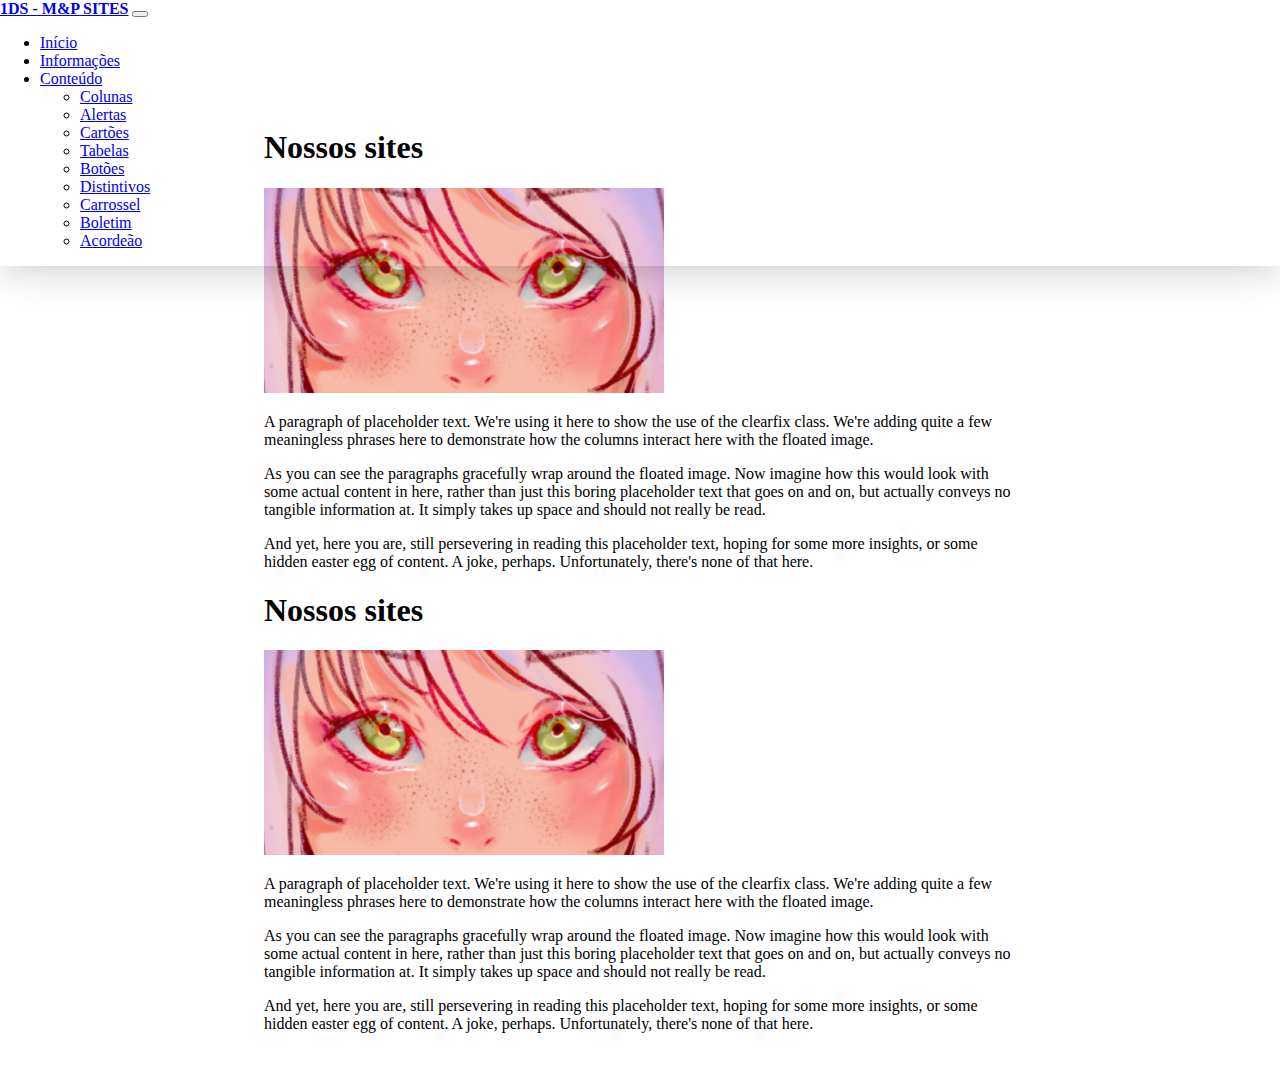
==== 1-ano/Bootstrap/Central/index.html @ cfe4ad30 "Add files via upload" ====
<!DOCTYPE html>
<html lang="en">
<head>
    <meta charset="UTF-8">
    <meta http-equiv="X-UA-Compatible" content="IE=edge">
    <meta name="viewport" content="width=device-width, initial-scale=1.0">
    <title>Central</title>

    <link rel="stylesheet" href="style.css">
    <link href="https://cdn.jsdelivr.net/npm/bootstrap@5.3.2/dist/css/bootstrap.min.css" rel="stylesheet" integrity="sha384-T3c6CoIi6uLrA9TneNEoa7RxnatzjcDSCmG1MXxSR1GAsXEV/Dwwykc2MPK8M2HN" crossorigin="anonymous">
</head>
<body>

    <header>
        <nav class="navbar navbar-expand-lg bg-body-tertiary" style="position: absolute; width: 100vw; top: 0; left: 0; z-index: 99; box-shadow: rgba(0, 0, 0, 0.24) 0px 0px 40px;">
            <div class="container-fluid">
                <a class="navbar-brand" href="#" style="font-weight: 600;">1DS - M&P SITES</a>
                <button class="navbar-toggler" type="button" data-bs-toggle="collapse" data-bs-target="#navbarNavDropdown" aria-controls="navbarNavDropdown" aria-expanded="false" aria-label="Toggle navigation">
                <span class="navbar-toggler-icon"></span>
                </button>
                <div class="collapse navbar-collapse" id="navbarNavDropdown">
                <ul class="navbar-nav">
                    <li class="nav-item">
                    <a class="nav-link active" aria-current="page" href="#">Início</a>
                    </li>
                    <li class="nav-item">
                    <a class="nav-link" href="info.html">Informações</a>
                    </li>
                    </li>
                    <li class="nav-item dropdown">
                    <a class="nav-link dropdown-toggle" href="#" role="button" data-bs-toggle="dropdown" aria-expanded="false">
                        Conteúdo
                    </a>
                    <ul class="dropdown-menu">
                        <li><a class="dropdown-item" href="Sites/bootstrap-test/index.html">Colunas</a></li>
                        <li><a class="dropdown-item" href="Sites/alert/index.html">Alertas</a></li>
                        <li><a class="dropdown-item" href="Sites/Cards/Cards.html">Cartões</a></li>
                        <li><a class="dropdown-item" href="Sites/bootstrap-demo/index.html">Tabelas</a></li>
                        <li><a class="dropdown-item" href="Sites/Buttons/index.html">Botões</a></li>
                        <li><a class="dropdown-item" href="Sites/badge.html">Distintivos</a></li>
                        <li><a class="dropdown-item" href="Sites/carousel/index.html">Carrossel </a></li>
                        <li><a class="dropdown-item" href="Sites/boletim.html">Boletim</a></li>
                        <li><a class="dropdown-item" href="Sites/acordeao/index.html">Acordeão</a></li>
                    </ul>
                    </li>
                </ul>
                </div>

            <div>
            </div>
            </div>
            </div>
        </nav>
    </header>
    <div class="container">

        <h1 class="display">Nossos sites</h1>

        <div class="clearfix">
            <img src="OwO.PNG " width="400" class="col-md-6 float-md-end mb-3 ms-md-3" alt="...">
          
            <p>
              A paragraph of placeholder text. We're using it here to show the use of the clearfix class. We're adding quite a few meaningless phrases here to demonstrate how the columns interact here with the floated image.
            </p>
          
            <p>
              As you can see the paragraphs gracefully wrap around the floated image. Now imagine how this would look with some actual content in here, rather than just this boring placeholder text that goes on and on, but actually conveys no tangible information at. It simply takes up space and should not really be read.
            </p>
          
            <p>
              And yet, here you are, still persevering in reading this placeholder text, hoping for some more insights, or some hidden easter egg of content. A joke, perhaps. Unfortunately, there's none of that here.
            </p>

    </div>
    <h1 class="display">Nossos sites</h1>

    <div class="clearfix">
        <img src="OwO.PNG " width="400" class="col-md-6 float-md-end mb-3 ms-md-3" alt="...">
      
        <p>
          A paragraph of placeholder text. We're using it here to show the use of the clearfix class. We're adding quite a few meaningless phrases here to demonstrate how the columns interact here with the floated image.
        </p>
      
        <p>
          As you can see the paragraphs gracefully wrap around the floated image. Now imagine how this would look with some actual content in here, rather than just this boring placeholder text that goes on and on, but actually conveys no tangible information at. It simply takes up space and should not really be read.
        </p>
      
        <p>
          And yet, here you are, still persevering in reading this placeholder text, hoping for some more insights, or some hidden easter egg of content. A joke, perhaps. Unfortunately, there's none of that here.
        </p>

</div>
</div>





    <script src="https://cdn.jsdelivr.net/npm/bootstrap@5.3.2/dist/js/bootstrap.bundle.min.js" integrity="sha384-C6RzsynM9kWDrMNeT87bh95OGNyZPhcTNXj1NW7RuBCsyN/o0jlpcV8Qyq46cDfL" crossorigin="anonymous"></script>
</body>
</html>
---- 1-ano/Bootstrap/Central/style.css ----
body {
    padding: 100px 20vw 20px 20vw;
    display: flex;
    justify-content: center;
    align-items: center;
    align-content: center;
    flex-direction: column;
}
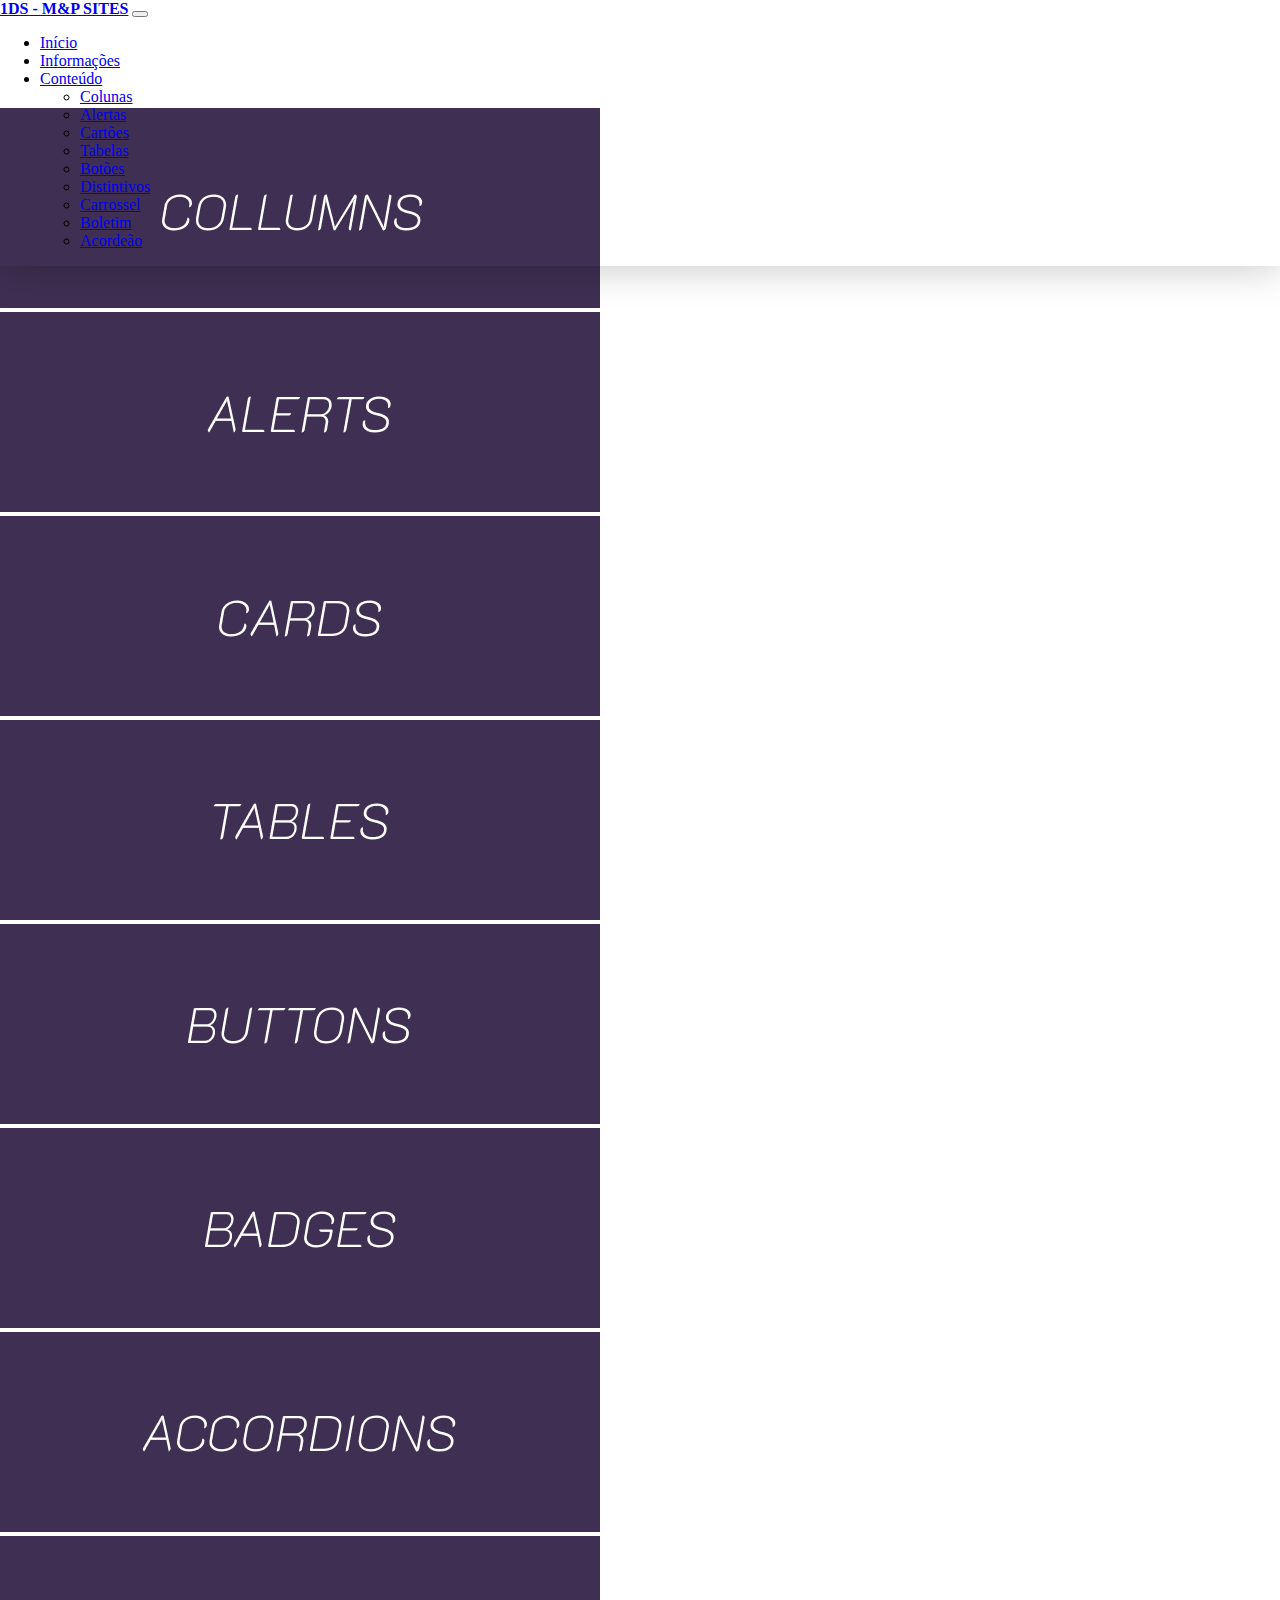
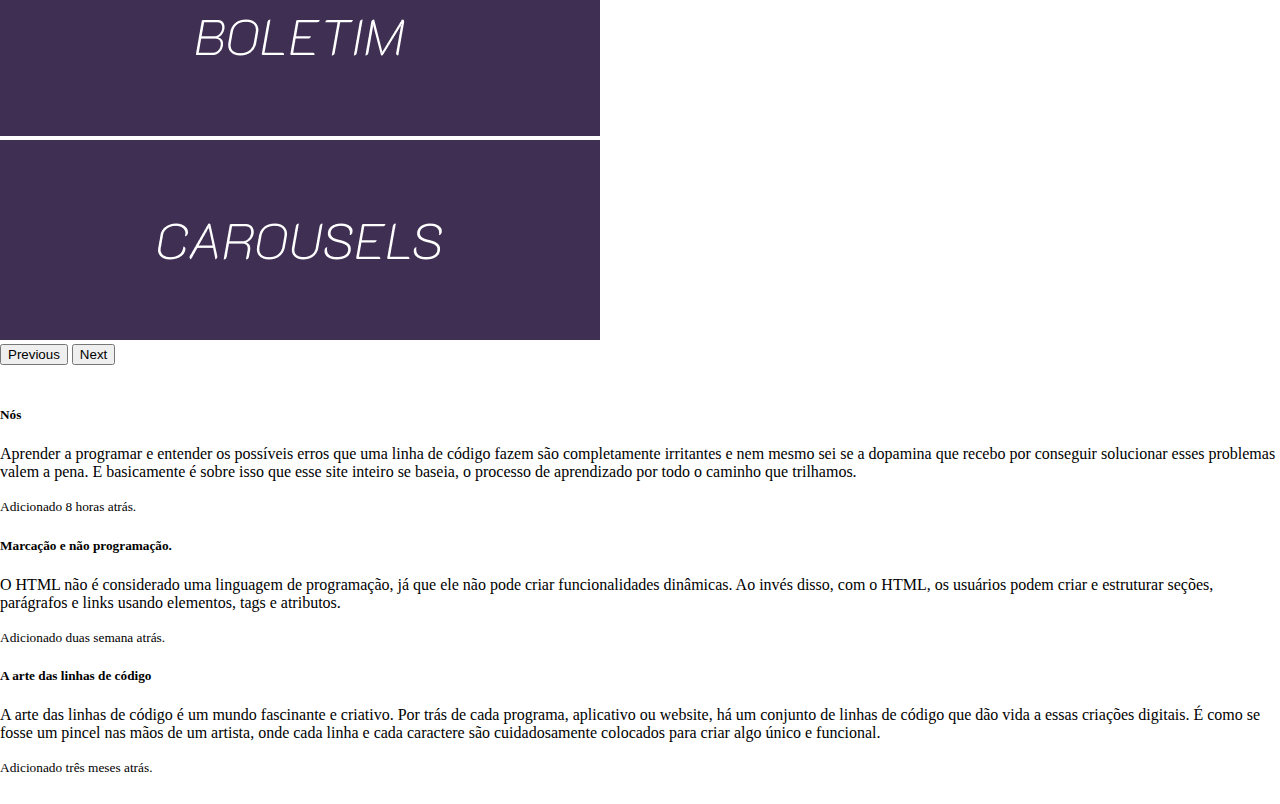
==== commit 2a56b765: "pw1" ====
--- a/1-ano/Bootstrap/Central/index.html
+++ b/1-ano/Bootstrap/Central/index.html
@@ -53,49 +53,87 @@
         </nav>
     </header>
     <div class="container">
-
-        <h1 class="display">Nossos sites</h1>
-
-        <div class="clearfix">
-            <img src="OwO.PNG " width="400" class="col-md-6 float-md-end mb-3 ms-md-3" alt="...">
-          
-            <p>
-              A paragraph of placeholder text. We're using it here to show the use of the clearfix class. We're adding quite a few meaningless phrases here to demonstrate how the columns interact here with the floated image.
-            </p>
-          
-            <p>
-              As you can see the paragraphs gracefully wrap around the floated image. Now imagine how this would look with some actual content in here, rather than just this boring placeholder text that goes on and on, but actually conveys no tangible information at. It simply takes up space and should not really be read.
-            </p>
-          
-            <p>
-              And yet, here you are, still persevering in reading this placeholder text, hoping for some more insights, or some hidden easter egg of content. A joke, perhaps. Unfortunately, there's none of that here.
-            </p>
-
-    </div>
-    <h1 class="display">Nossos sites</h1>
-
-    <div class="clearfix">
-        <img src="OwO.PNG " width="400" class="col-md-6 float-md-end mb-3 ms-md-3" alt="...">
-      
-        <p>
-          A paragraph of placeholder text. We're using it here to show the use of the clearfix class. We're adding quite a few meaningless phrases here to demonstrate how the columns interact here with the floated image.
-        </p>
-      
-        <p>
-          As you can see the paragraphs gracefully wrap around the floated image. Now imagine how this would look with some actual content in here, rather than just this boring placeholder text that goes on and on, but actually conveys no tangible information at. It simply takes up space and should not really be read.
-        </p>
-      
-        <p>
-          And yet, here you are, still persevering in reading this placeholder text, hoping for some more insights, or some hidden easter egg of content. A joke, perhaps. Unfortunately, there's none of that here.
-        </p>
-
-</div>
-</div>
-
-
-
-
-
-    <script src="https://cdn.jsdelivr.net/npm/bootstrap@5.3.2/dist/js/bootstrap.bundle.min.js" integrity="sha384-C6RzsynM9kWDrMNeT87bh95OGNyZPhcTNXj1NW7RuBCsyN/o0jlpcV8Qyq46cDfL" crossorigin="anonymous"></script>
-</body>
-</html>+        <div id="carouselExample" class="carousel slide" style="width: 100vw;">
+          <div class="carousel-inner">
+            <div class="carousel-item active">
+              <img src="../Central/img/Frame 1.png" class="d-block w-100" alt="...">
+            </div>
+            <div class="carousel-item">
+              <img src="../Central/img/Frame 2.png" class="d-block w-100" alt="...">
+            </div>
+            <div class="carousel-item">
+              <img src="../Central/img/Frame 3.png" class="d-block w-100" alt="...">
+            </div>
+            <div class="carousel-item">
+              <img src="../Central/img/Frame 4.png" class="d-block w-100" alt="...">
+            </div>
+            <div class="carousel-item">
+              <img src="../Central/img/Frame 5.png" class="d-block w-100" alt="...">
+            </div>
+            <div class="carousel-item">
+              <img src="../Central/img/Frame 6.png" class="d-block w-100" alt="...">
+            </div>
+            <div class="carousel-item">
+              <img src="../Central/img/Frame 7.png" class="d-block w-100" alt="...">
+            </div>
+            <div class="carousel-item">
+              <img src="../Central/img/Frame 8.png" class="d-block w-100" alt="...">
+            </div>
+            <div class="carousel-item">
+              <img src="../Central/img/Frame 9.png" class="d-block w-100" alt="...">
+            </div>
+          </div>
+          <button class="carousel-control-prev" type="button" data-bs-target="#carouselExample" data-bs-slide="prev">
+            <span class="carousel-control-prev-icon" aria-hidden="true"></span>
+            <span class="visually-hidden">Previous</span>
+          </button>
+          <button class="carousel-control-next" type="button" data-bs-target="#carouselExample" data-bs-slide="next">
+            <span class="carousel-control-next-icon" aria-hidden="true"></span>
+            <span class="visually-hidden">Next</span>
+          </button>
+        </div>
+            <div class="container" style= "padding-top:20px;">
+        
+                <div class="row row-cols-1 row-cols-md-3 g-4">
+                    <div class="col">
+                      <div class="card h-100">
+                        <div class="card-body">
+                          <h5 class="card-title">Nós</h5>
+                          <p class="card-text">Aprender a programar e entender os possíveis erros que uma linha de código fazem são completamente irritantes e nem mesmo sei se a dopamina que recebo por conseguir solucionar esses problemas valem a pena. E basicamente é sobre isso que esse site inteiro se baseia, o processo de aprendizado por todo o caminho que trilhamos.</p>
+                        </div>
+                        <div class="card-footer">
+                          <small class="text-body-secondary">Adicionado 8 horas atrás.</small>
+                        </div>
+                      </div>
+                    </div>
+                    <div class="col">
+                      <div class="card h-100">
+                        <div class="card-body">
+                          <h5 class="card-title">Marcação e não programação.</h5>
+                          <p class="card-text">O HTML não é considerado uma linguagem de programação, já que ele não pode criar funcionalidades dinâmicas. Ao invés disso, com o HTML, os usuários podem criar e estruturar seções, parágrafos e links usando elementos, tags e atributos.</p>
+                        </div>
+                        <div class="card-footer">
+                          <small class="text-body-secondary">Adicionado duas semana atrás.</small>
+                        </div>
+                      </div>
+                    </div>
+                    <div class="col">
+                      <div class="card h-100">
+                        <div class="card-body">
+                          <h5 class="card-title">A arte das linhas de código</h5>
+                          <p class="card-text">A arte das linhas de código é um mundo fascinante e criativo. Por trás de cada programa, aplicativo ou website, há um conjunto de linhas de código que dão vida a essas criações digitais. É como se fosse um pincel nas mãos de um artista, onde cada linha e cada caractere são cuidadosamente colocados para criar algo único e funcional. </p>
+                        </div>
+                        <div class="card-footer">
+                          <small class="text-body-secondary">Adicionado três meses atrás.</small>
+                        </div>
+                      </div>
+                    </div>
+                  </div>
+        
+                </div>
+        
+        
+            <!-- bootstrap js 5.3.1 -->
+            <script src="https://cdn.jsdelivr.net/npm/bootstrap@5.3.1/dist/js/bootstrap.bundle.min.js" integrity="sha384-HwwvtgBNo3bZJJLYd8oVXjrBZt8cqVSpeBNS5n7C8IVInixGAoxmnlMuBnhbgrkm" crossorigin="anonymous"></script>
+        </body>
+        </html>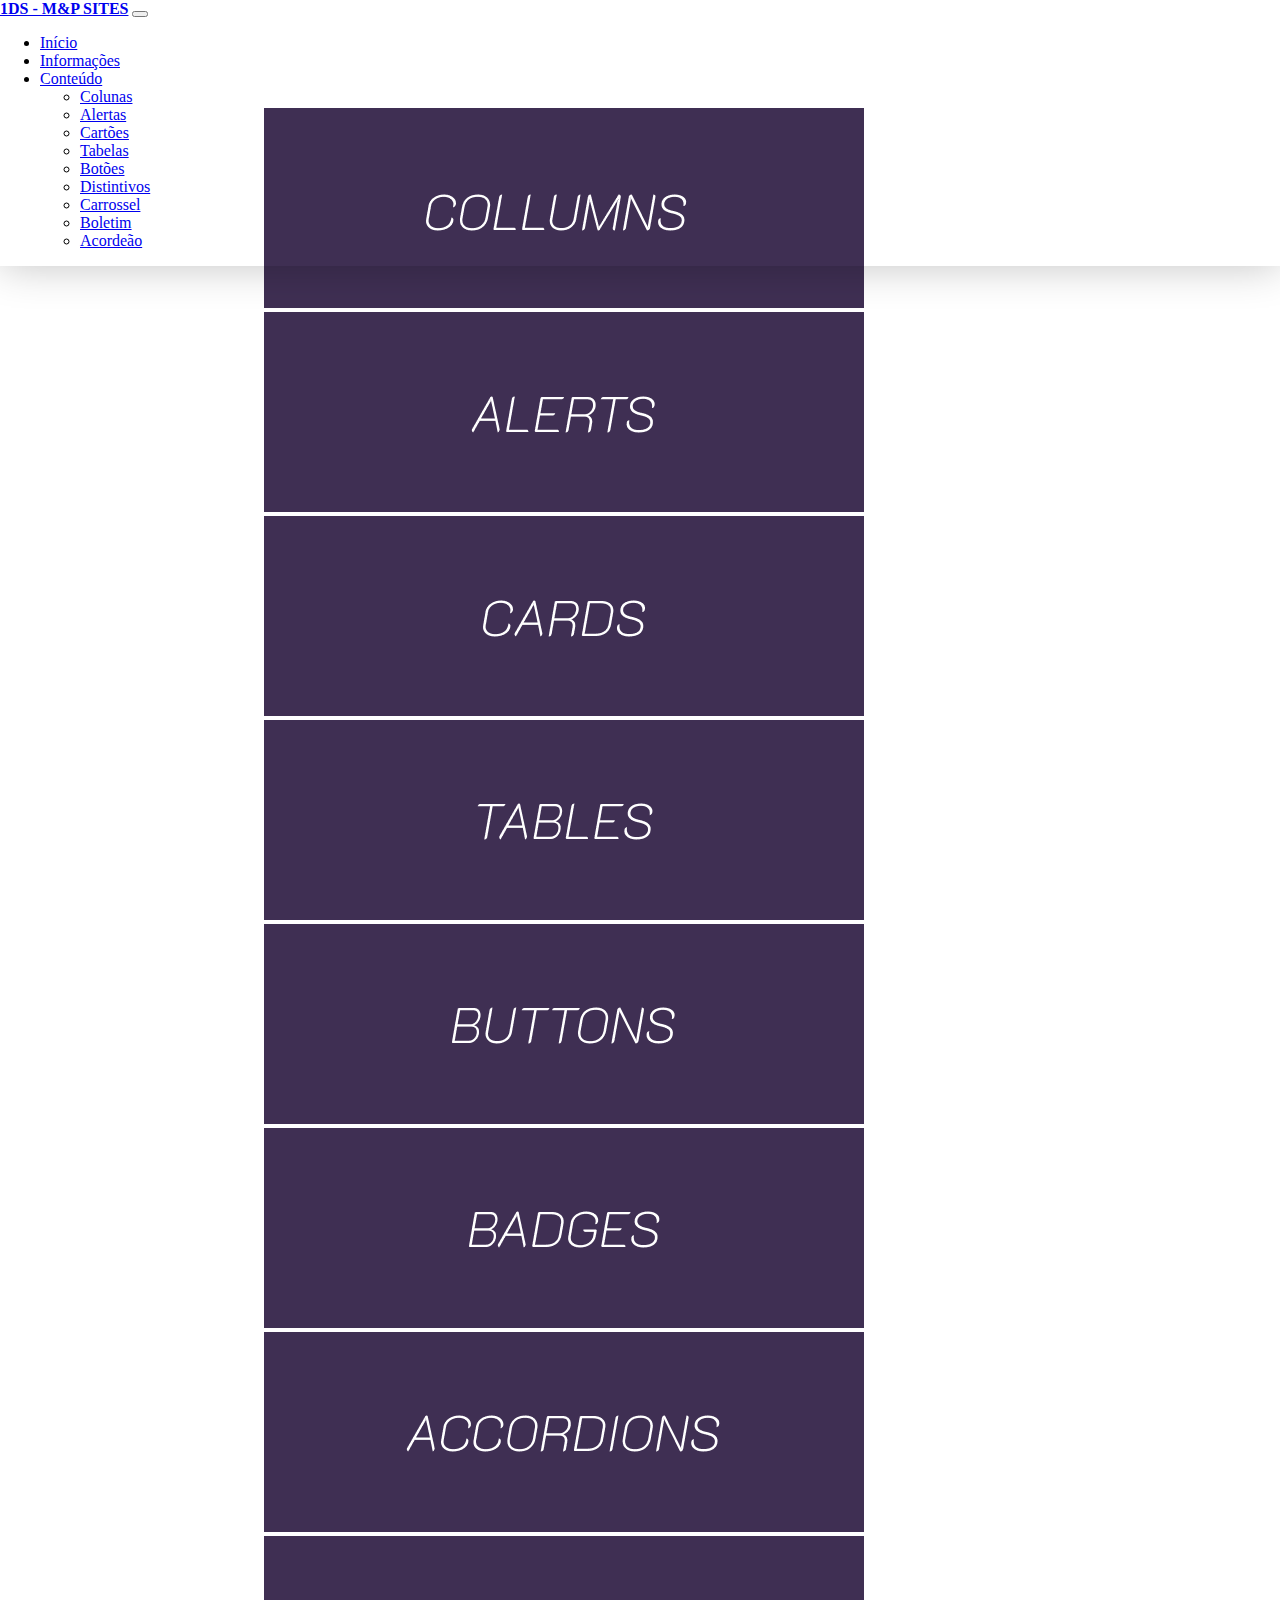
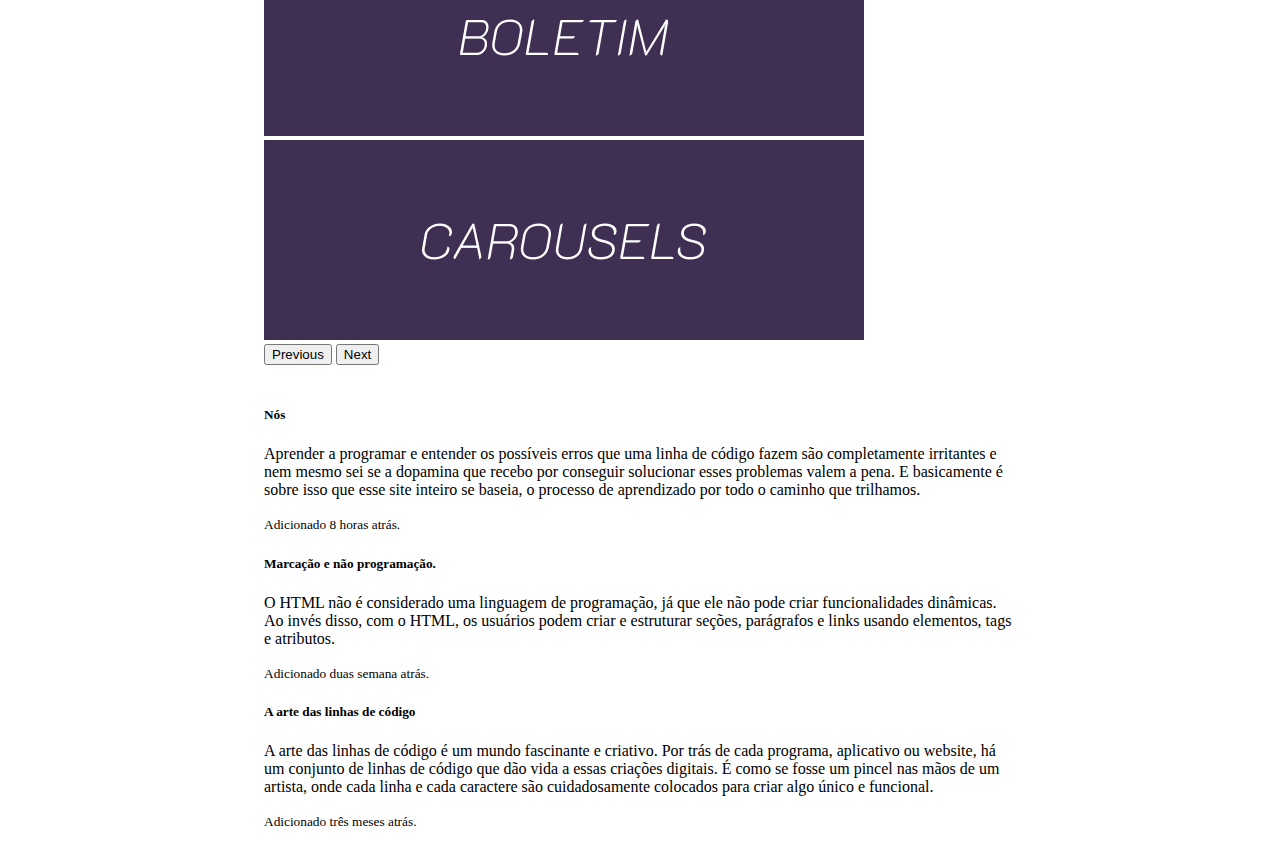
==== commit dfa1aec5: "pw2" ====
--- a/1-ano/Bootstrap/Central/index.html
+++ b/1-ano/Bootstrap/Central/index.html
@@ -53,7 +53,7 @@
         </nav>
     </header>
     <div class="container">
-        <div id="carouselExample" class="carousel slide" style="width: 100vw;">
+        <div id="carouselExample" class="carousel slide">
           <div class="carousel-inner">
             <div class="carousel-item active">
               <img src="../Central/img/Frame 1.png" class="d-block w-100" alt="...">
